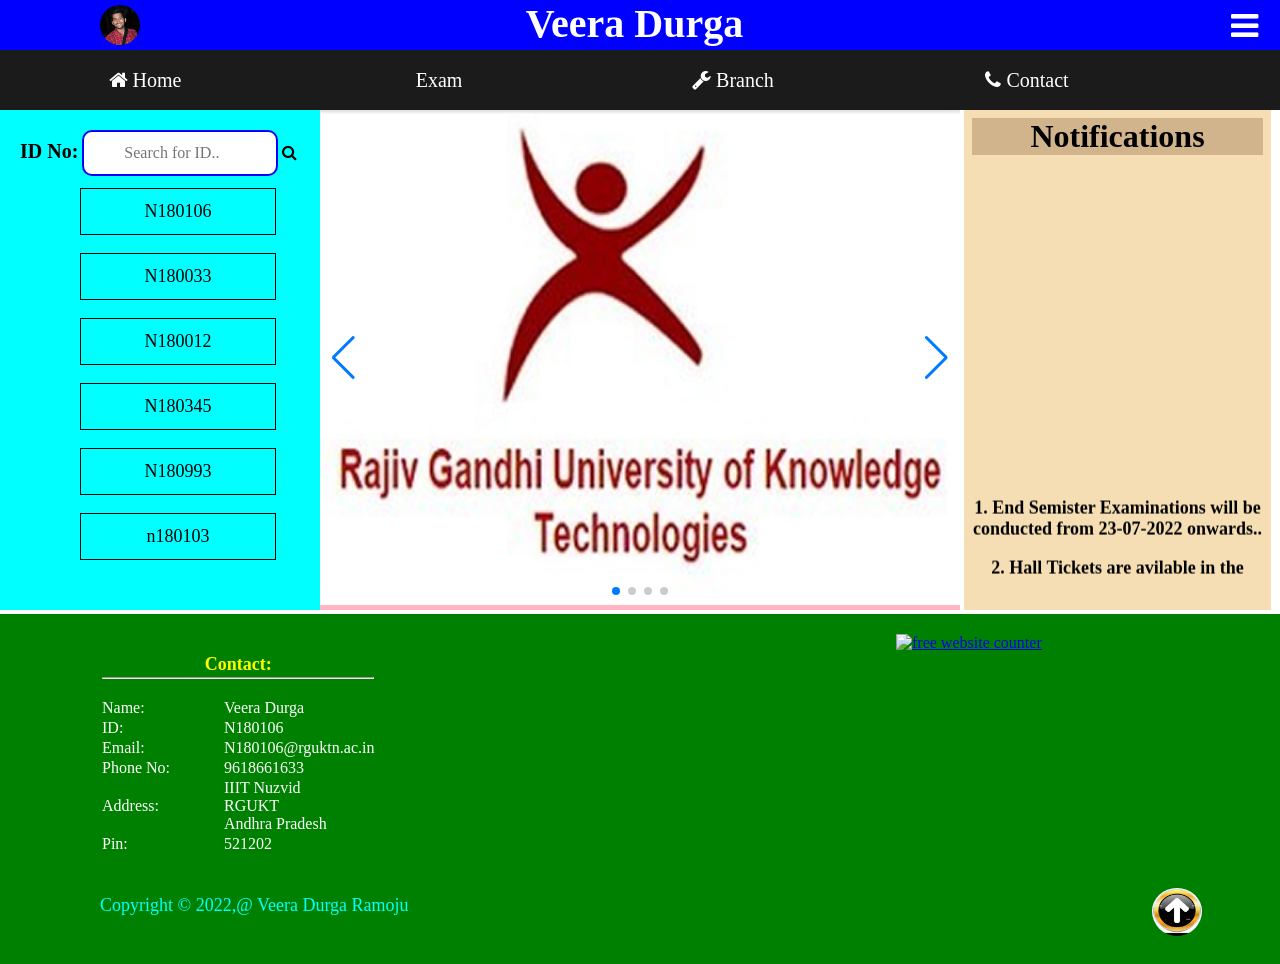
==== web.html @ d6fe1f17 "Add files via upload" ====
<html lang="en">
<head>
    <meta charset="UTF-8">
    <meta http-equiv="X-UA-Compatible" content="IE=edge">
    <meta name="viewport" content="width=device-width, initial-scale=1.0">
    <title>Document</title>
    <link rel="stylesheet" href="web.css">
    <link rel="stylesheet" href="https://cdnjs.cloudflare.com/ajax/libs/font-awesome/4.7.0/css/font-awesome.min.css">
    <link rel="stylesheet" href="https://unpkg.com/swiper@8/swiper-bundle.min.css"/>
    <script src="register.js"></script>
    <script src='https://kit.fontawesome.com/a076d05399.js' crossorigin='anonymous'></script>

</head>
<body>
    <i id="up"></i>
    <div class="title" id="t">
        <center>
        <img src="admin.jpeg" width="40px" height="40px">
        <span>Veera Durga</span>
        <a href="#" onclick="Func();"><i class="fa fa-bars fa-2x" ></i></a>
        </center>
        
    </div>
    <nav id="navg">
    <ul>
        <li><a href="" onclick="HomePage();"><i class="fa fa-home fa-1x"></i> Home</a></li>
        <li><a href="#"><i class='fa fa-book-reader'></i></i>Exam</a>
            <ul>
                <li><a href="login.html">Login</a></li>
                <li><a href="register.html">Register</a></li>
            </ul>
        </li>
        <li><a><i class="fa fa-wrench"></i> Branch</a>
            <ul>
                <li><a >CSE +</a>
                    <ul>
                        <li><a href="">Faculty</a></li>
                        <li><a href="#" onclick="return PopUp();">Student</a></li>
                    </ul>
                </li>   
                <li><a href="">ECE</a></li>
                <li><a href="">Mech</a></li>
            </ul>
        </li>
        <li><a onclick="ContactPage();"><i class="fa fa-phone"></i> Contact</a></li>
    </ul> 
    </nav>
    <ul id="mySidenav" class="sidenav">
        <li><a href="javascript:void(0)" class="closebtn" onclick="closeNav()" style="background-color:transparent;">&times;</a></li>
        <li><a href="#" onclick="HomePage();"><i class="fa fa-home"></i></a></li>
        <li><a href="#">Exam</a>
            <ul class="exam" style="top:200px ;">
                <li><a href="login.html">Login</a></li>
                <li><a href="register.html">Register</a></li>
            </ul>
        </li>
        <li><a href="#" >Branch</a>
            <ul style="top:220px">
            <li>
                <a href="">CSE +</a>
                <ul>
                <li><a href="">Faculty</a></li>
                <li><a href="#" onclick="return PopUp();">Student</a></li>
                </ul>
            </li>
            <li><a href="">ECE</a></li>
            <li><a href="">MECH</a></li>
            </ul>
        </li>
        <li><a  onclick="ContactPage();"><i class="fa fa-phone"></i></a></li>
    </ul>
    <div id="pop">
        <a href="javascript:void(0)" class="closebtn" onclick="closepop()" style="background-color:transparent;text-decoration: none;font-size: 40px;">&times;</a>
        <Label>Enter Student ID:</Label>    
        <input type="text" id="entry" style="width:200px ;height:25px;font-size: large;font-weight: bold;"><br><br>
        <input type="submit" name="" id=""value="Check" style="width: 70px;height: 25px;font-size:large;" onclick="Check();"><br><br>
        <p style="font-size:30px ;font-weight: bold;" id="validornot"></p>
    </div>
    <div id="contact">
        <table border="1">
            <br>
            <tr>
                <td colspan="2"><img src="admin.jpeg" width="150px" height="150px" style="border-radius:100px ;margin-left:120px;margin-top:10px;margin-bottom: 10px;">
                </td>
            </tr>
            <tr>
                <th>Name:</th>
                <td>Veera Durga</td>
            </tr>
            <tr>
                <th>ID:</th>
                <td>N180106</td>
            </tr>
            <tr>
                <th>Email:</th>
                <td>veeradurgaramoju@gmail.com</td>
            </tr>
            <tr>
                <th rowspan="2">Ph No:</th>
                <td>9618661633</td>
            </tr>
            <tr>
                <td>8332012331</td>
            </tr>
            <tr>
                <th>Country</th>
                <td>India</td>
            </tr>
            <tr>
                <th>Technologies:</th>
                <td>HTML,CSS,Javascript,Python</td>
            </tr>
            <tr>
                <th>Address:</th>
                <td>IIIT Nuzvid,</td>
            </tr>
            <tr>
                <th></th>
                <td>Mylavaram Road,
                    </td>
            </tr>
            <tr>
                <th></th>
                <td>Krishna District,
                    </td>
            </tr>
            <tr>
                <th></th>
                <td>Andhra pradesh,
                    </td>
            </tr>
            <tr>
                <th></th>
                <td>521 202</td>
            </tr>
            <tr>
                <th>Follow me:</th>
                <td><a href="#" class="fa fa-facebook"></a>
                    <a href="#" class="fa fa-twitter"></a>
                    <a href="#" class="fa fa-instagram"></a>
                </td>
            </tr>
        </table>
        <h2>Location:</h2>
        <iframe src="https://www.google.com/maps/embed?pb=!1m18!1m12!1m3!1d7639.355385710028!2d80.82005117249304!3d16.792703575097946!2m3!1f0!2f0!3f0!3m2!1i1024!2i768!4f13.1!3m3!1m2!1s0x3a3675e5f312c661%3A0xab7189f421622491!2sIIIT%20Nuzvid%20Campus%2C%20Nuzividu%2C%20Andhra%20Pradesh%20521202!5e0!3m2!1sen!2sin!4v1657802676797!5m2!1sen!2sin"  height="470" style="border:0;" allowfullscreen="" loading="lazy" referrerpolicy="no-referrer-when-downgrade" class="map"></iframe>
    </div>
    <div id="body">
    <div class="left_navigation">
        <Label style="font-size:20px ;font-weight:bold;">ID No:</Label>
        <input type="text" id="myInput" onkeyup="myFunction()" placeholder="Search for ID.." style="border-radius:10px;border:2px solid blue">
        <i id="iclass_style" class="fa fa-search "></i>
        <ul >
            <li id="myUL"></li>
        </ul>
    </div>
    <iframe src="imageslider.html" name="middle" height="500" id="image" name="m" frameborder="0"  class="image_slide"></iframe>
    <iframe src="notification.html" frameborder="0" width="24%" height="500" id="notify" style="background-color:wheat;"class="notifi_slide"></iframe>
    </div>
    <div class="footer">
        <div id="f">
            <a  href="https://www.freecounterstat.com" title="free website counter"><img src="https://counter9.stat.ovh/private/freecounterstat.php?c=9he9n31xeybemgqy74eranxhyf6mfe2p" border="0" title="free website counter" alt="free website counter"></a>
        </div>
        <table>
            <tr style="color:yellow;font-size: large;">
                <th colspan="2">Contact:</th>
            </tr>
            <tr>
                <td colspan="2"><hr><br></td>
            </tr>
            <tr>
                <td>Name:</td>
                <td>Veera Durga</td>
            </tr>
            <tr>
                <td>ID:</td>
                <td>N180106</td>
            </tr>
            <tr>
                <td>Email:</td>
                <td>N180106@rguktn.ac.in</td>
            </tr>
            <tr>
                <td>Phone No:</td>
                <td>9618661633</td>
            </tr>
            <tr>
                <td>Address:</td>
                <td>IIIT Nuzvid <br>RGUKT <br> Andhra Pradesh</td>
            </tr>
            <tr>
                <td>Pin:</td>
                <td>521202</td>
            </tr>
        </table>
        <p>Copyright &copy;  2022,@ Veera Durga Ramoju</p>

        <a href="#up" id="u"><img src="uparrow.png" width="50px" height="50px"></a>
    </div>
    <script>
        function Func(){
            document.getElementById("navg").style.display="none";
            document.getElementById("mySidenav").style.width = "280px";
            document.getElementById("notify").style.width="20%";
            
        }
        function closeNav() {
            var x = screen.width;
            document.getElementById("mySidenav").style.width = "0";
            // if(x<=1200){
            //     document.getElementById("navg").style.display="none";
               
            // }
            // else{
            //     document.getElementById("navg").style.display="block";
            //     document.getElementById("notify").style.width="24%";
            // }
            document.getElementById("notify").style.width="24%";
        }
        function PopUp(){
            var v = document.getElementById("pop");
            v.style.display="block";
        }
        function Check(){
            var x = document.getElementById("entry").value;
            if(/N+\d{6}/.test(x)){
                document.getElementById("validornot").style.color="green";
                document.getElementById("validornot").innerHTML="ID is Valid";
            }
            else{
                document.getElementById("validornot").style.color="red";
                document.getElementById("validornot").innerHTML="ID is InValid";
            }
        }
        function closepop(){
            document.getElementById("pop").style.display="none";
            document.getElementById("validornot").innerHTML="";
            document.getElementById("entry").value="";
        }
         function HomePage(){
            document.getElementById("body").style.display="inline";
            document.getElementById("contact").style.display="none";
         }
         function ContactPage(){
            document.getElementById("body").style.display="none";
            document.getElementById("contact").style.display="block";
         }

    </script> 
     <script>
        var data="";
        var a = ["N180106","N180033","N180012","N180345","N180993","n180103"];
    for(i=0;i<a.length;i++){
        data=data+"<li><a href='#'>"+a[i]+"</a></li><br>"
    }
    document.getElementById("myUL").innerHTML = data;
    </script>
    <script>
        function myFunction() {
          var input, filter, ul, li, a, i, txtValue;
          input = document.getElementById('myInput');
          filter = input.value.toUpperCase();
          ul = document.getElementById("myUL");
          li = ul.getElementsByTagName('li');
        
          for (i = 0; i < li.length; i++) {
            a = li[i].getElementsByTagName("a")[0];
            txtValue = a.textContent || a.innerText;
            if (txtValue.toUpperCase().indexOf(filter) > -1) {
              li[i].style.display = "";
            } else {
              li[i].style.display = "none";
            }
          }
        }
        </script>

</body>
</html>
---- web.css ----
*{
    margin: 0;
    padding: 0;
    box-sizing: border-box;
    font-family:"sans-serif";
}
.title{
    background-color:blue;
    height: 50px;
    
}
.title img{
    float:left;
    margin-right: 0px;
    margin-left: 100px;
    margin-top: 5px;
    border-radius: 50px;
}
.title span{

    font-size: 40px;
    color:white;
    font-weight: bold;
    margin-left: -100px;
    
}
.title a{
    float:right;
    color:white;
    margin-right: 20px;
    padding: 10px 2px;
}
nav{
    background-color:#1b1b1b;    
}
nav:after{
    content: "";
    clear: both;
    display: table;
}
nav ul{
    list-style: none;
    margin-right: 40px;
    position: relative; 
}
nav ul li{
    display: inline-block;
    background-color: transparent;
    margin: 0 60px; 
    padding-top: 0;
    width: 170px;
    text-align: center;
    left:100px;
}
nav ul li a{
    color:white;
    text-decoration: none;
    line-height: 60px;
    font-size: 20px;
    padding: 10px 15px;
    font-family:calibri;
    cursor: pointer;
}
nav ul li:hover{
    color:cyan;
    border-radius: 8px;
    box-shadow: 0 0 5px #33ffff,
                0 0 5px #66ffff;
    background-color:blue;
}
nav ul ul li a:hover{
    color:cyan;
    box-shadow: none;
}
nav ul ul{
    position: absolute;
    top:90px;
    border-top: 3px solid transparent;
    opacity: 0;
    visibility: hidden;
    transition: top .3s;
}
nav ul li:hover > ul{
    top:60px;
    opacity:1;
    visibility:visible;
}
nav ul ul ul{
    border-top: 0;
    border-left: 3px solid cyan;
}
nav ul ul li{
    position: relative;
    margin: 0px;
    float: none;
    display: list-item;
    border-bottom: 2px solid rgba(0,0,0,0.3);
    width: 150px;
    left:80px;
    background-color:blueviolet;
    
}
nav ul ul li a{
    line-height: 50px;
}
nav ul ul ul li{
    position: relative;
    top:-60px;
    left:150px;
    background-color: #3766ff;
}
.sidenav {
    height: 100%;
    width: 0;
    position: fixed;
    top: 0;
    right: 0;
    background-image: linear-gradient(red, green,blue,orange);
    overflow-x: hidden;
    transition: 0.5s;
    padding-top: 60px;

  }

  .sidenav li a{
    padding: 8px 8px 8px 32px;
    text-decoration: none;
    font-size: 25px;
    color: white;
    display: block;
    transition: 0.1s;
    text-align: center;
  }

  .sidenav a:hover {
    color: #f1f1f1;
    background-color: #3766ff;
  }
  
  .sidenav {
    position: absolute;
    top: 0;
    font-size: 36px;
    margin-left: 50px;

  }

.closebtn{
    background-color:transparent;
    position:absolute;
    right:10px;
    top:0;
}
.sidenav ul{
    position: absolute;
    opacity: 0;
    top:50px;
    visibility: hidden;
    background-color:#3766ff;
    list-style-type: none;
    text-decoration: none;
    box-shadow: 0 0 3px red;
    
}
.sidenav li:hover{
    color:cyan;
    border-radius: 8px;
    box-shadow: 0 0 3px #33ffff,
                0 0 3px #66ffff;
    
}
.sidenav li:hover > ul {
    top:250px;
    right: 150px;
    opacity:1;
    visibility:visible;
}

.sidenav ul ul li{
    position: relative;
    top:-250px;
    left:270px;
    list-style-type: none;
    text-decoration: none;
    background-color: blue;
    border-bottom: 2px solid rgba(0,0,0,0.3);
    text-align: center;
}
#pop{
    width: 40%;
    height: 300px;
    text-align: center;
    display: none;
    box-shadow: 2px 2px 10px red;
    position:absolute;
    z-index: 1;
    background-color:snow;
    color:black;
    animation-name: animatetop;
    animation-duration: 0.5s;
    margin-left: 420px;
    margin-top: -50px;
    padding: 60px 20px;    
}
.left_navigation{
    width: 25%;
    background-color:cyan;
    float:left;
    height: 500;
    padding: 20px;
}
.image_slide{
    width: 50%;    
}
@keyframes animatetop {
    0%{
        transform: scale(0);
    }
    100%{
        transform: scale(1);
    }

}
.notifi_slide{
    width: 24%;
    height: 500;
    background-color: wheat;
   
}

@media screen and (min-width:300px) and (max-width:1200px){
    .title img{
        margin-left: 10px;
        margin-bottom: 4%;
    }
    .title span{
        font-size: 30px;
        margin-left: -50px;
    }
    .title a{
        margin-right: 20px;
        padding: 10px 2px;
    }
    /* .logo{
        margin-left: -20%;
    } */
    nav{
        display: none;
    }
    .left_navigation{
        width: 75%;
        margin-left: 5%;
        margin-bottom: 2%;
        display: block;
    }
    #iclass_style{
        margin-left: -10%;
    }
    .image_slide{
        display: block;
        width: 100%;
    }
    .notifi_slide{
        width: 100%;
    }
    #contact{
        display: block;
        /* position: relative; */
        background-image: none;
        background-color: #3766ff;
        float: none;
        
    }
    #contact .map{
        width: 100%;
    }
    #contact table{
        margin-left: 0px;
    }
}
.footer{
    width: 100%;
    height: 350px;
    background-color: green;
    position: absolute;
}
.footer p{
    margin-top: 40px;
    margin-left: 100px;
    color:cyan;
    font-family:'calibri';
    font-size: large;
    float: left;
}
.footer table{
    margin-top: 0px;
    color:white;
    margin-left: 100px;
}
.footer table tr td{
    width: 120px;
}

#f{
    margin-top: 20px;
    margin-left:70%;
   }
#u img{
    margin-top: -30px;
    margin-left:90%;
    border-radius:100px;
    padding-top: 2px;
    padding-bottom: 0;
   }
   #myInput {
    background-image: url('/css/searchicon.png'); 
    background-position: 10px 12px; 
    background-repeat: no-repeat; 
    width: 70%; 
    font-size: 16px; 
    padding: 12px 20px 12px 40px; 
    border: 1px solid #ddd; 
    margin-bottom: 12px; 
  }
  
  #myUL {
    /* Remove default list styling */
    list-style-type: none;
    padding: 0;
    margin: 0px 60px;
    text-align: center;
    width: 70%;
    
  }

  
  #myUL li a {
    border: 1px solid black; 
    padding: 12px; 
    text-decoration: none; 
    font-size: 18px; 
    color: black; 
    display: block; 
  }
  
  #myUL li a:hover:not(.header) {
    background-color: #eee;
  }
 
  #contact{
    width: 100%;
    height: 550;
    background-image: url("contactbgm.png");
    background-repeat: no-repeat;
    background-size: 100% 100%;
    display: none;
    }
  #contact table{
    margin-left: 100px;
    width: 450px;
    border-collapse: collapse;
    box-shadow: 0 0 10px blue;
    float: left ;


  }
  #contact table tr td {
    width: 350px;
    padding-left: 20px;
    color:blue;
    font-weight: 600;
    font-family: 'calibri';
    font-size: large;
    font-style: italic;
  }
  #contact table tr th{
    width: 150px;
    padding-left: 20px;
    text-align: left;
    padding: 1px 10px;
    margin-top: 0%;
    color:yellow;
    font-size: 18px;
    font-family: 'calibri';
  }

#contact table tr td .fa {
    font-size: 30px;
    width: 50px;
    text-align: center;
    text-decoration: none;
    padding: 10px;
    color:blue;
  }
 
#contact table tr td .fa:hover {
    opacity: 0.7;
  }
  
#contact .map{
    margin-left: 100px;
    margin-top: 10px;
    box-shadow: 0 0 10px white;
    width:650;
    position: absolute;
}
#contact h2{
    margin-left:45%;
    width: 120px  ;
    border-radius: 5px;
    text-align: center;
}
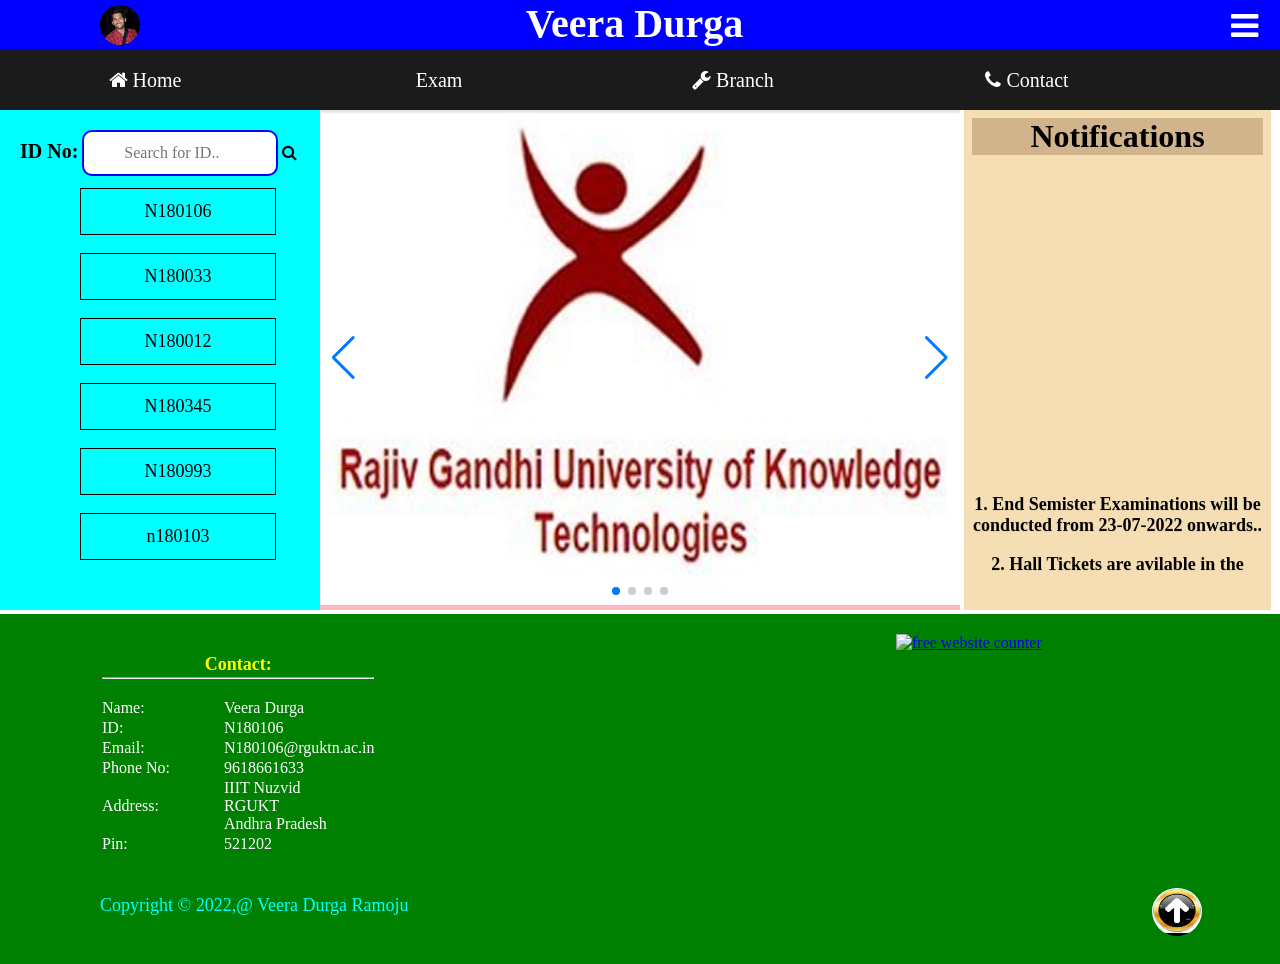
==== commit a7f93403: "Update web.html" ====
--- a/web.html
+++ b/web.html
@@ -3,7 +3,7 @@
     <meta charset="UTF-8">
     <meta http-equiv="X-UA-Compatible" content="IE=edge">
     <meta name="viewport" content="width=device-width, initial-scale=1.0">
-    <title>Document</title>
+    <title>WEBSITE</title>
     <link rel="stylesheet" href="web.css">
     <link rel="stylesheet" href="https://cdnjs.cloudflare.com/ajax/libs/font-awesome/4.7.0/css/font-awesome.min.css">
     <link rel="stylesheet" href="https://unpkg.com/swiper@8/swiper-bundle.min.css"/>
@@ -275,4 +275,4 @@
         </script>
 
 </body>
-</html>+</html>
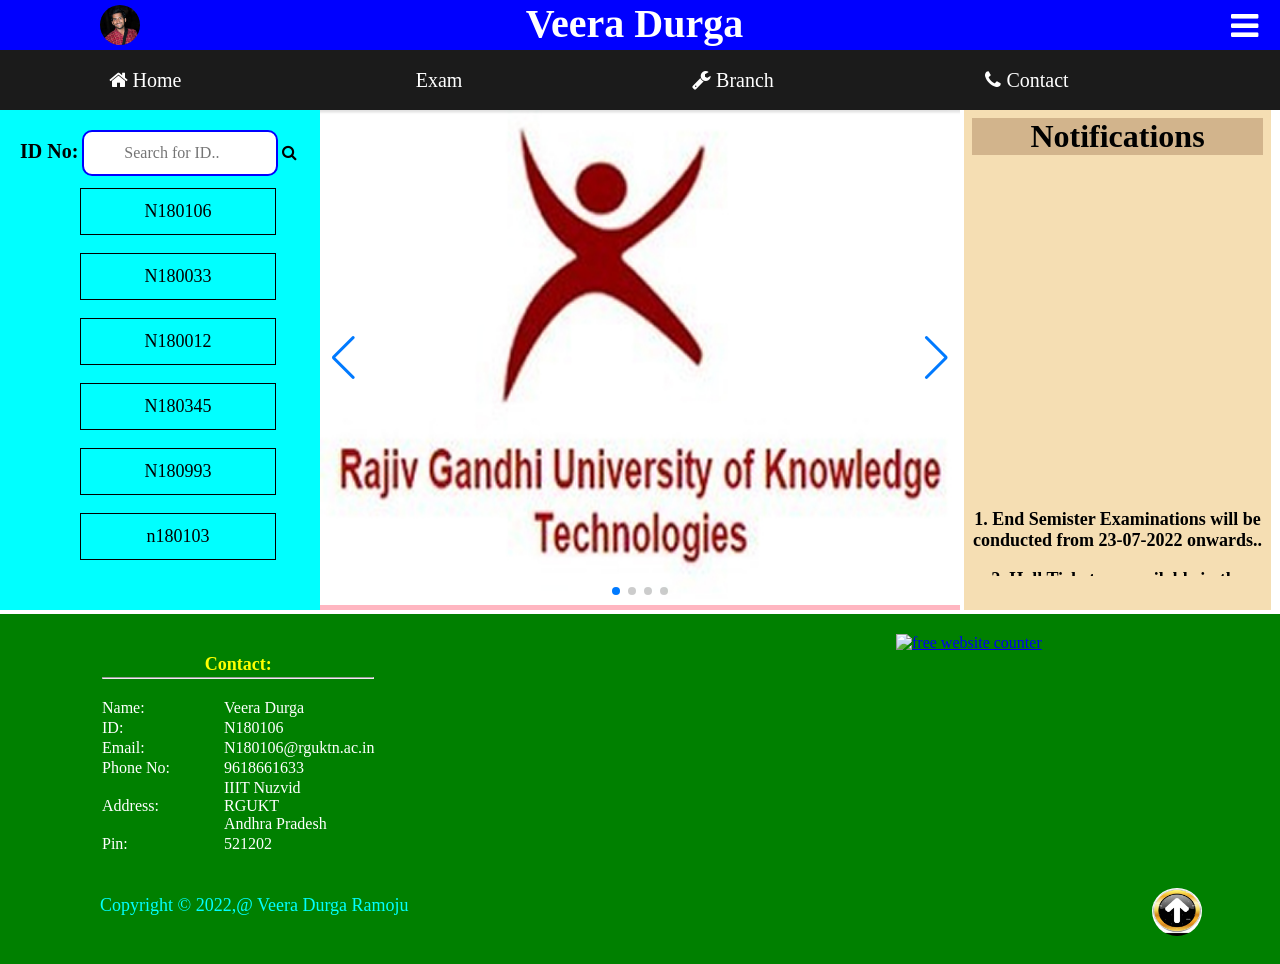
==== commit 1ea5b104: "Update the navclose function" ====
--- a/web.html
+++ b/web.html
@@ -206,15 +206,15 @@
         function closeNav() {
             var x = screen.width;
             document.getElementById("mySidenav").style.width = "0";
-            // if(x<=1200){
-            //     document.getElementById("navg").style.display="none";
+            if(x<=1200){
+                document.getElementById("navg").style.display="none";
                
-            // }
-            // else{
-            //     document.getElementById("navg").style.display="block";
-            //     document.getElementById("notify").style.width="24%";
-            // }
-            document.getElementById("notify").style.width="24%";
+            }
+            else{
+                document.getElementById("navg").style.display="block";
+                document.getElementById("notify").style.width="24%";
+            }
+//             document.getElementById("notify").style.width="24%";
         }
         function PopUp(){
             var v = document.getElementById("pop");
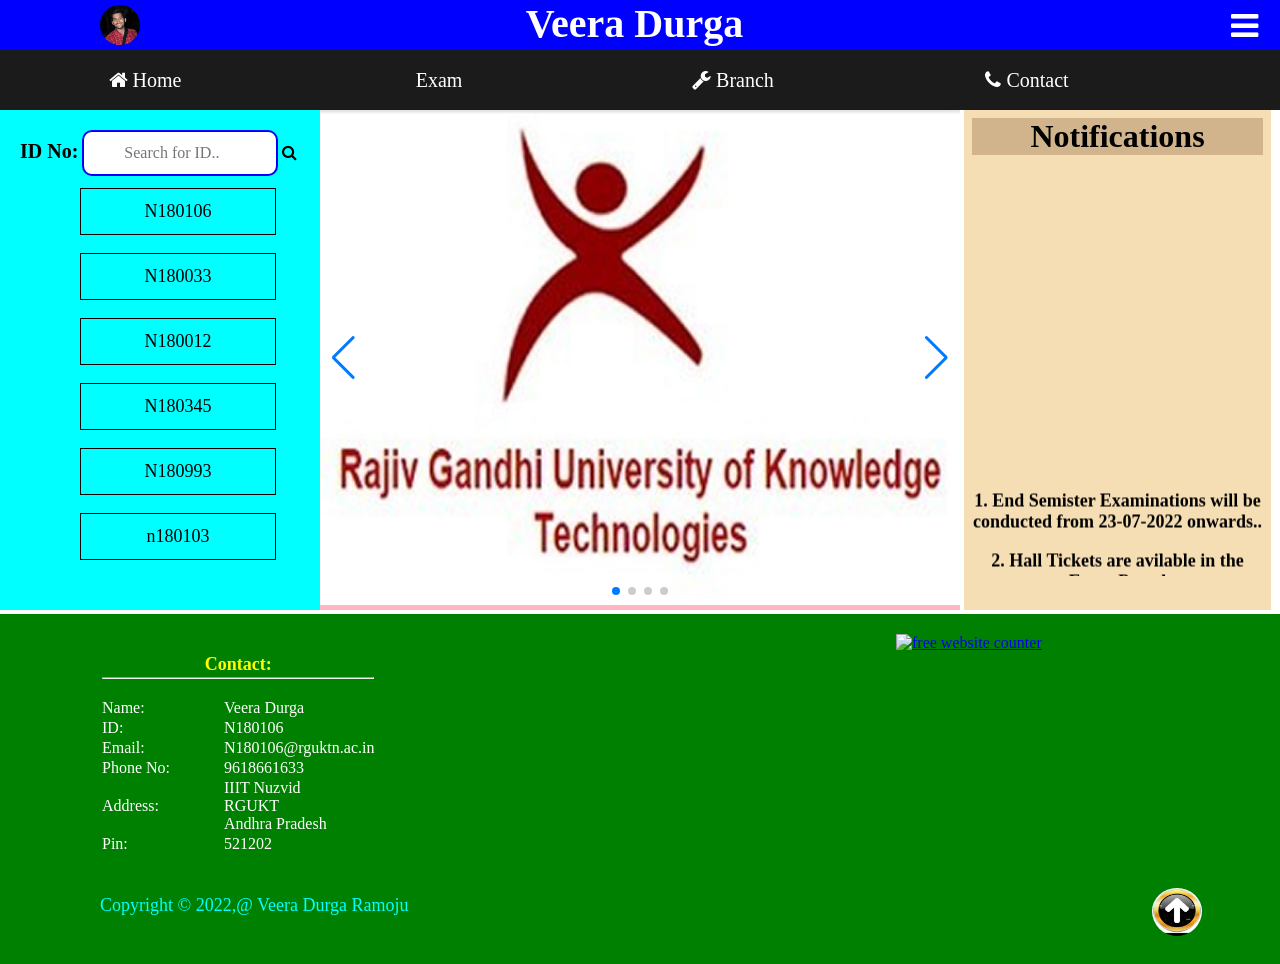
==== commit 321b4cc7: "Update web.html" ====
--- a/web.html
+++ b/web.html
@@ -3,6 +3,7 @@
     <meta charset="UTF-8">
     <meta http-equiv="X-UA-Compatible" content="IE=edge">
     <meta name="viewport" content="width=device-width, initial-scale=1.0">
+    <meta name="author" content="Veera Durga">
     <title>WEBSITE</title>
     <link rel="stylesheet" href="web.css">
     <link rel="stylesheet" href="https://cdnjs.cloudflare.com/ajax/libs/font-awesome/4.7.0/css/font-awesome.min.css">
